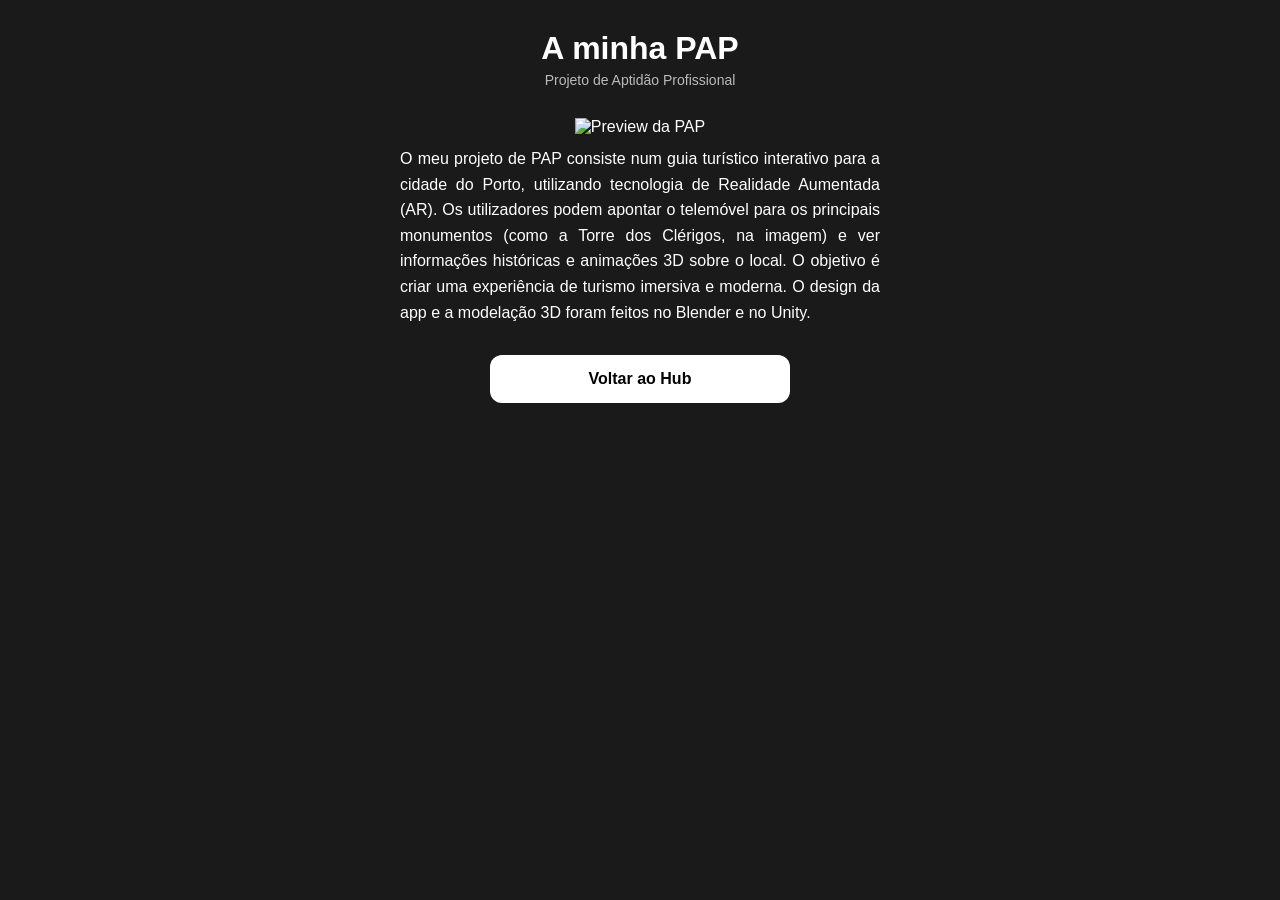
==== pap.html @ 79306267 "Add files via upload" ====
<!DOCTYPE html>
<html lang="pt">
<head>
 <meta charset="UTF-8">
 <meta name="viewport" content="width=device-width, initial-scale=1.0">
 <title>A minha PAP - My Creative Hub</title>
 <link rel="stylesheet" href="style.css">
 <link rel="manifest" href="manifest.json">
</head>
<body>
 <header>
 <h1>A minha PAP</h1>
 <p class="bio">Projeto de Aptidão Profissional</p>
 </header>
 <main class="links-container">
 <div class="pap-content">
 <img src="assets/images/pap-preview.png" alt="Preview da PAP" class="papimage">
 <p class="pap-text">
 O meu projeto de PAP consiste num guia turístico interativo para a
cidade do Porto, utilizando tecnologia de Realidade Aumentada (AR). Os utilizadores
podem apontar o telemóvel para os principais monumentos (como a Torre dos Clérigos, na
imagem) e ver informações históricas e animações 3D sobre o local. O objetivo é criar
uma experiência de turismo imersiva e moderna. O design da app e a modelação 3D foram
feitos no Blender e no Unity.
 </p>
 </div>

 <a href="index.html" class="btn">Voltar ao Hub</a>
 </main>
</body>
</html>
---- style.css ----
* { box-sizing: border-box; margin: 0; padding: 0; }
body { font-family: 'Segoe UI', sans-serif; background-color: #1a1a1a; color: white; }
/* --- Ecrã Inicial --- */
.home-bg {
 background: linear-gradient(rgba(0,0,0,0.7), rgba(0,0,0,0.7)),
 url('assets/images/pap-preview.png');
 background-size: cover;
 background-position: center;
 min-height: 100vh;
 display: flex;
 flex-direction: column;
}
.menu-container { padding: 20px; }
.hamburger { font-size: 30px; cursor: pointer; text-shadow: 2px 2px 4px rgba(0,0,0,0.8);
}
.hidden { display: none; }
#nav-menu { background: rgba(255, 255, 255, 0.95); padding: 20px; border-radius: 10px;
width: 90%; margin: 10px auto; }
#nav-menu a { display: block; color: black; padding: 10px; text-decoration: none; fontweight: bold; }
.hero-content {
 flex-grow: 1;
 display: flex;
 flex-direction: column;
 align-items: center;
 justify-content: center;
 text-align: center;
 text-shadow: 2px 2px 6px rgba(0,0,0,0.9);
}
.main-logo { width: 120px; border-radius: 20px; margin-bottom: 20px; }
/* --- Página PAP --- */
/* Garantir que o header e a main da página PAP centralizam tudo */
header { text-align: center; padding: 30px 20px 10px 20px; }
header .bio { color: rgba(255,255,255,0.7); font-size: 14px; margin-top: 5px; }
.links-container {
 display: flex;
 flex-direction: column;
 align-items: center;
 padding: 20px;
}
.pap-content {
 text-align: center;
 max-width: 600px;
}
.pap-image { width: 90%; max-width: 400px; display: block; margin: 0 auto 20px auto;
border-radius: 15px; }
.pap-text { font-size: 16px; line-height: 1.6; max-width: 500px; margin: 0 auto;
padding: 10px; text-align: justify; }
/* Botão e Rodapé */
.btn {
 display: block;
 width: 80%;
 max-width: 300px;
 background: white;
 color: black;
 text-align: center;
 padding: 15px;
 margin: 20px auto;
 border-radius: 12px;
 text-decoration: none;
 font-weight: bold;
}
footer { text-align: center; color: rgba(255,255,255,0.7); font-size: 10px; padding:
10px; margin-top: auto; }
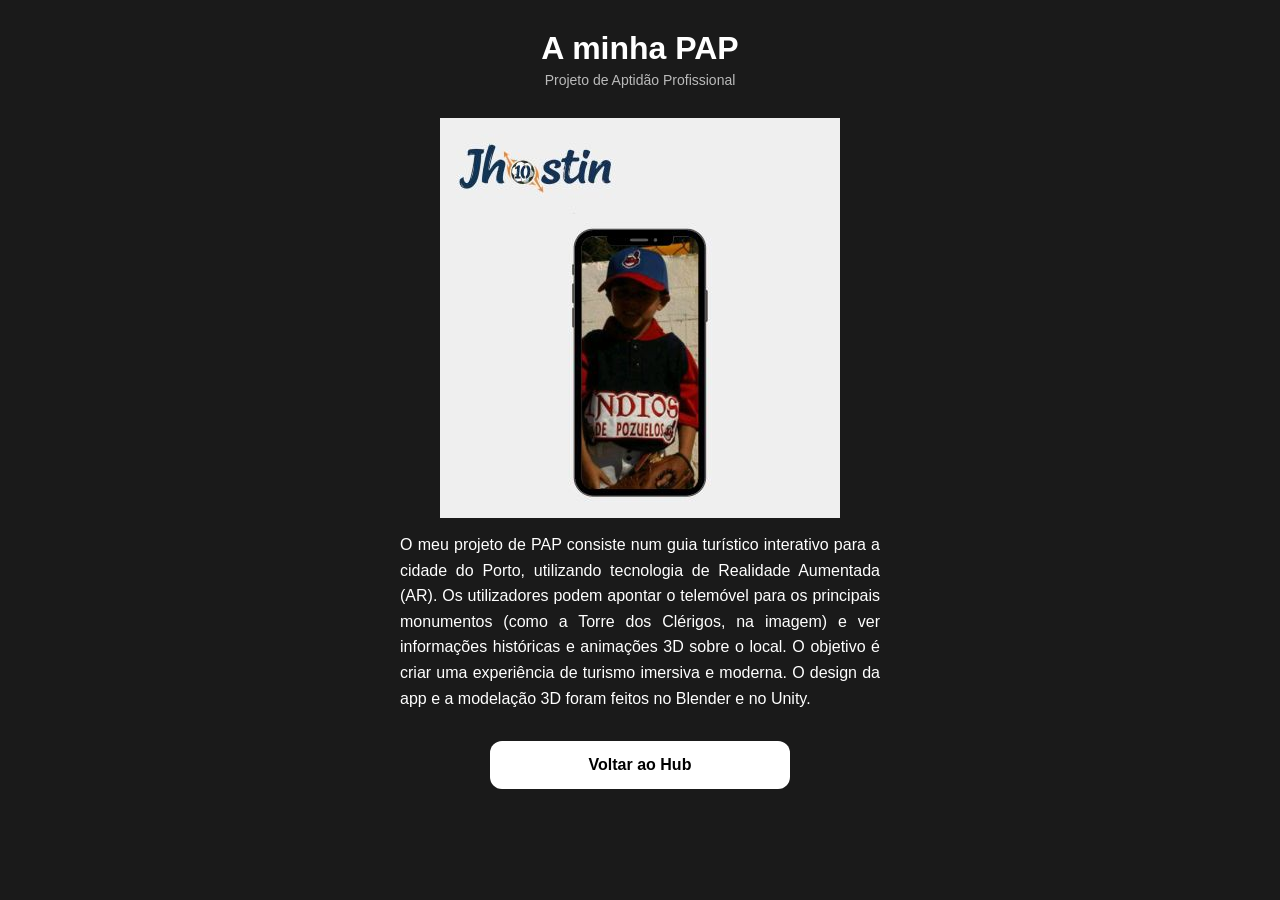
==== commit 44eb7c79: "Update pap.html" ====
--- a/pap.html
+++ b/pap.html
@@ -14,7 +14,7 @@
  </header>
  <main class="links-container">
  <div class="pap-content">
- <img src="assets/images/pap-preview.png" alt="Preview da PAP" class="papimage">
+ <img src="assets/images/pap-preview.jpg" alt="Preview da PAP" class="papimage">
  <p class="pap-text">
  O meu projeto de PAP consiste num guia turístico interativo para a
 cidade do Porto, utilizando tecnologia de Realidade Aumentada (AR). Os utilizadores
@@ -28,4 +28,4 @@
  <a href="index.html" class="btn">Voltar ao Hub</a>
  </main>
 </body>
-</html>+</html>
